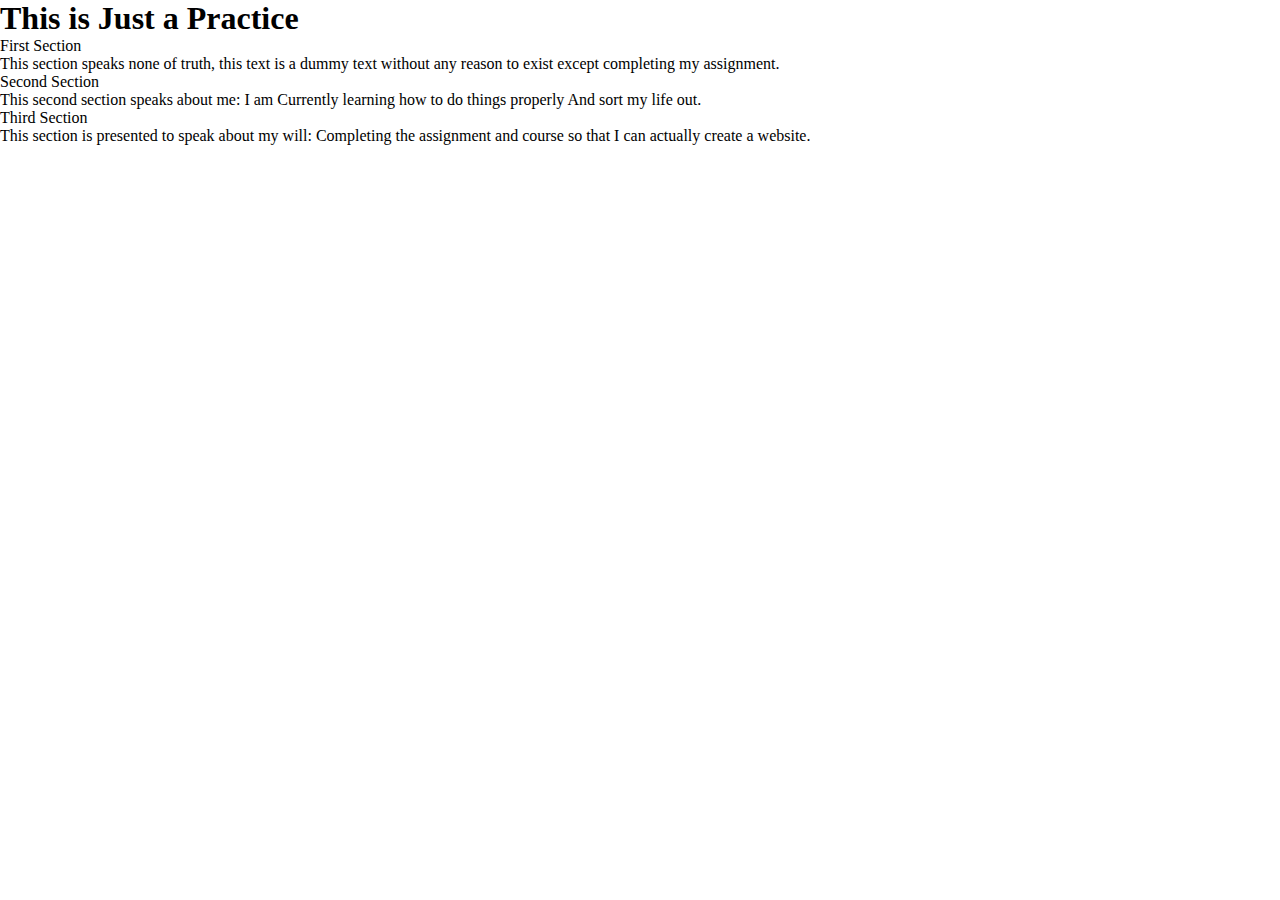
==== site/Module_1/index.html @ cf43d534 "It's done" ====
<!DOCTYPE html>
<html>
<head>
	<title>Module 2 Solution</title>
	<meta charset="UTF-8">
	<meta name="viewport" value="device-width" initial-scale="1">
	<link rel="stylesheet" type="text/css" href="CSS/style.css">
</head>
<body>
	<h1>This is Just a Practice</h1>
	<section>
		<div>First Section</div>
		<p>This section speaks none of truth, this
			text is a dummy text without any reason
		to exist except completing my assignment.</p>
	</section>
	<section>
		<div>Second Section</div>
		<p>This second section speaks about me: I am
		Currently learning how to do things properly
		And sort my life out.</p>
	</section>
	<section>
		<div>Third Section</div>
		<p>This section is presented to speak about my will: Completing the assignment and course so that I can actually create a website.</p>
	</section>
</body>
</html>
---- site/Module_1/CSS/style.css ----
*{
	box-sizing: border-box;
	margin: 0;
	padding: 0;
}
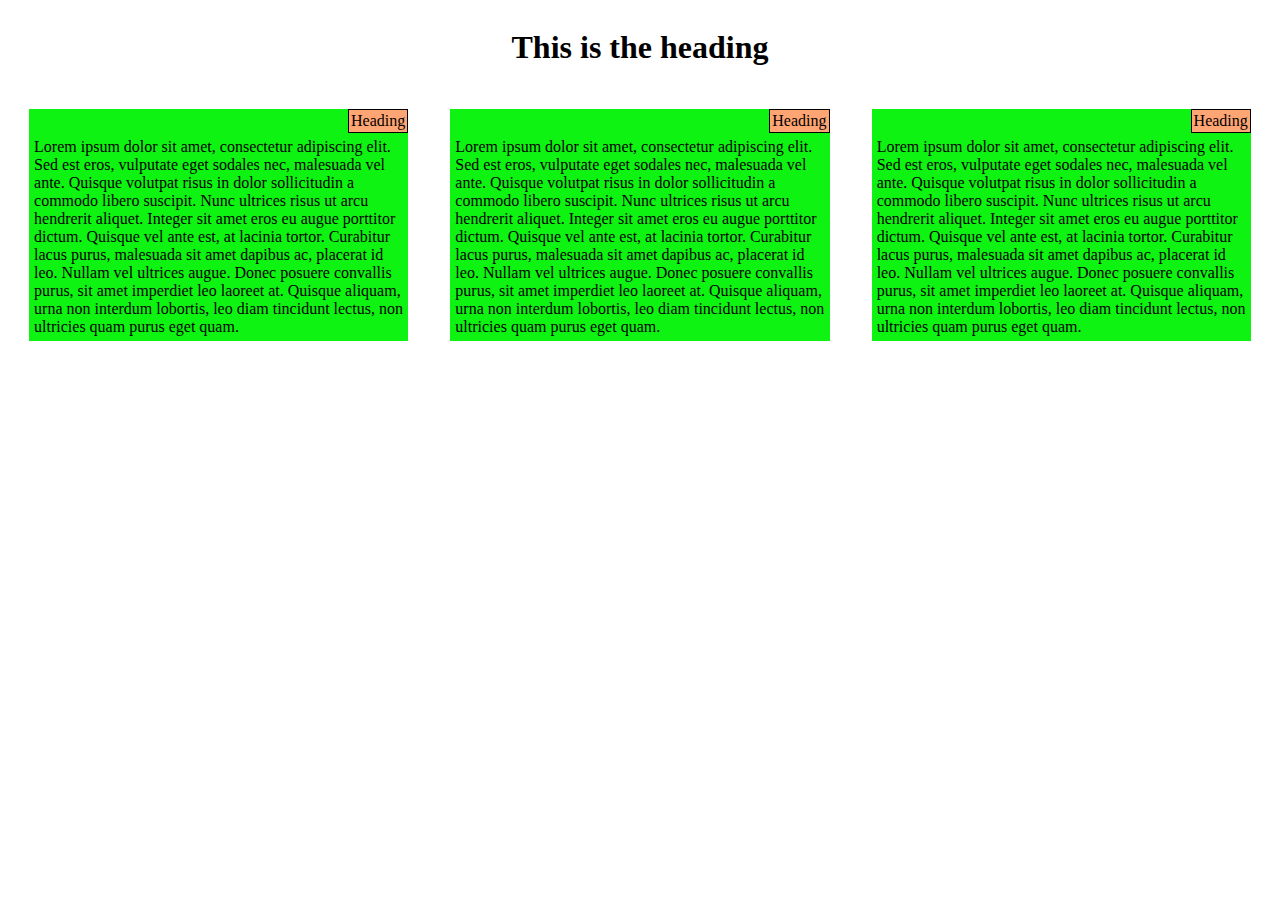
==== commit 423d115f: "Yes, it's done" ====
--- a/site/Module_1/index.html
+++ b/site/Module_1/index.html
@@ -3,26 +3,36 @@
 <head>
 	<title>Module 2 Solution</title>
 	<meta charset="UTF-8">
-	<meta name="viewport" value="device-width" initial-scale="1">
-	<link rel="stylesheet" type="text/css" href="CSS/style.css">
+	<meta name="viewport" content="width=device-width, initial-scale=0.2">
+	<link rel="stylesheet" type="text/css" href="./CSS/style.css">
 </head>
 <body>
-	<h1>This is Just a Practice</h1>
-	<section>
-		<div>First Section</div>
-		<p>This section speaks none of truth, this
-			text is a dummy text without any reason
-		to exist except completing my assignment.</p>
-	</section>
-	<section>
-		<div>Second Section</div>
-		<p>This second section speaks about me: I am
-		Currently learning how to do things properly
-		And sort my life out.</p>
-	</section>
-	<section>
-		<div>Third Section</div>
-		<p>This section is presented to speak about my will: Completing the assignment and course so that I can actually create a website.</p>
-	</section>
+	<h1>This is the heading</h1>
+	<div class="container">
+		<div class="large-4 med-6 sm-12">
+			<div class="content">
+				<p class="title">Heading</p>
+				<p class="text">
+					Lorem ipsum dolor sit amet, consectetur adipiscing elit. Sed est eros, vulputate eget sodales nec, malesuada vel ante. Quisque volutpat risus in dolor sollicitudin a commodo libero suscipit. Nunc ultrices risus ut arcu hendrerit aliquet. Integer sit amet eros eu augue porttitor dictum. Quisque vel ante est, at lacinia tortor. Curabitur lacus purus, malesuada sit amet dapibus ac, placerat id leo. Nullam vel ultrices augue. Donec posuere convallis purus, sit amet imperdiet leo laoreet at. Quisque aliquam, urna non interdum lobortis, leo diam tincidunt lectus, non ultricies quam purus eget quam.
+				</p>
+			</div>
+		</div>
+		<div class="large-4 med-6 sm-12">
+			<div class="content">
+				<p class="title">Heading</p>
+				<p class="text">
+					Lorem ipsum dolor sit amet, consectetur adipiscing elit. Sed est eros, vulputate eget sodales nec, malesuada vel ante. Quisque volutpat risus in dolor sollicitudin a commodo libero suscipit. Nunc ultrices risus ut arcu hendrerit aliquet. Integer sit amet eros eu augue porttitor dictum. Quisque vel ante est, at lacinia tortor. Curabitur lacus purus, malesuada sit amet dapibus ac, placerat id leo. Nullam vel ultrices augue. Donec posuere convallis purus, sit amet imperdiet leo laoreet at. Quisque aliquam, urna non interdum lobortis, leo diam tincidunt lectus, non ultricies quam purus eget quam.
+				</p>
+			</div>
+		</div>
+		<div class="large-4 med-12 sm-12">
+			<div class="content">
+				<p class="title">Heading</p>
+				<p class="text">
+					Lorem ipsum dolor sit amet, consectetur adipiscing elit. Sed est eros, vulputate eget sodales nec, malesuada vel ante. Quisque volutpat risus in dolor sollicitudin a commodo libero suscipit. Nunc ultrices risus ut arcu hendrerit aliquet. Integer sit amet eros eu augue porttitor dictum. Quisque vel ante est, at lacinia tortor. Curabitur lacus purus, malesuada sit amet dapibus ac, placerat id leo. Nullam vel ultrices augue. Donec posuere convallis purus, sit amet imperdiet leo laoreet at. Quisque aliquam, urna non interdum lobortis, leo diam tincidunt lectus, non ultricies quam purus eget quam.
+				</p>
+			</div>
+		</div>
+	</div>
 </body>
-</html>+</html>	--- a/site/Module_1/CSS/style.css
+++ b/site/Module_1/CSS/style.css
@@ -1,5 +1,71 @@
 *{
 	box-sizing: border-box;
-	margin: 0;
-	padding: 0;
+	overflow: auto;
+	font-family: Cantarell;
+}
+h1{
+	text-align: center;
+}
+.container{
+	width: 100%;
+}
+.content{
+	background-color: #0FF312;
+	padding:0px;
+	position: relative;
+}
+.content .text{
+	margin: 0px;
+	padding: 5px;
+	float: left;
+	/*border: 1px dotted black;*/
+}
+.title{
+	float: right;
+	margin: 0px;
+	padding: 2px;
+	border: 1px solid black;
+	background-color: #FFA473;
+}
+@media (min-width: 992px){
+	.large-4{
+		float: left;
+		width: 33.33%;
+		/*border: 1px solid black;*/
+		margin-right: auto;
+		margin-left: auto;
+	}
+	.content{
+		margin:5%;
+	}
+}
+@media (min-width: 768px) and (max-width: 991px){
+	.med-6{
+		float: left;
+		width: 50%;
+		/*border: 1px solid black;*/
+		margin-right: auto;
+		margin-left: auto;
+	}
+	.med-12{
+		float: left;
+		width: 100%;
+		/*border: 1px solid black;*/
+		margin: auto;
+
+	}
+	.content{
+		margin: 15px;
+	}
+}
+@media (max-width: 767px){
+	.sm-12{
+		position: relative;
+		width: 80%;
+		margin-right: auto;	
+		margin-left: auto;
+	}
+	.content{
+		margin: 10px;
+	}
 }